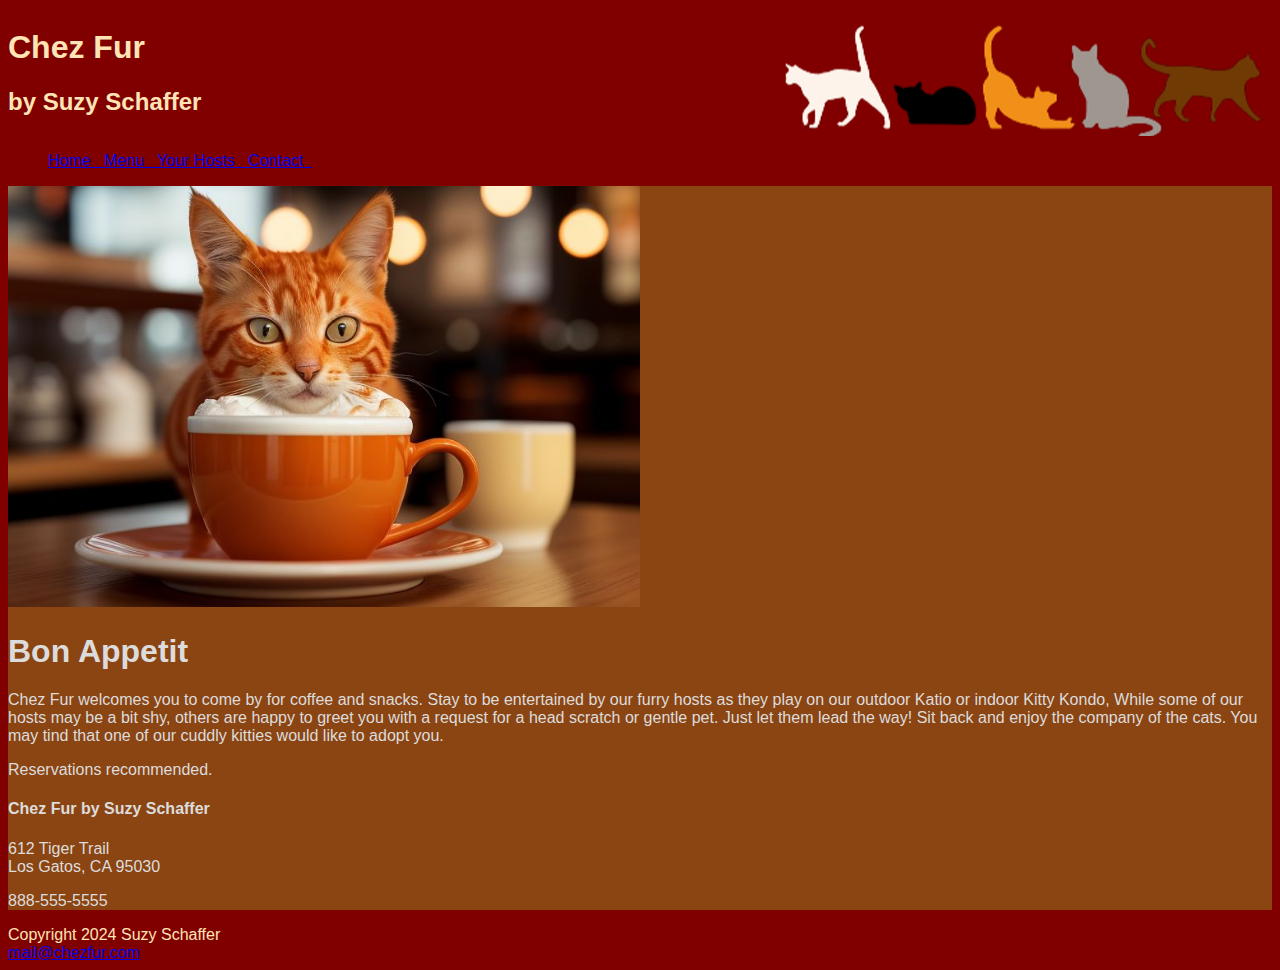
==== index.html @ accc679c "Update index.html" ====
<!doctype html>
<html>
<head>
    <link href="./stylesheets/chezFur.css" rel="stylesheet">

    <meta name="viewport" content="width=device-width, initial-scale=1.0">

    <title>
        Chez Fur
    </title>
</head>

<body>
    <header>
        <h1>
            Chez Fur
        </h1>
    
        <h2>
            by Suzy Schaffer
        </h2>
    </header>
    
    <nav>
        <ul>
            <a href="./index.html">
                Home &nbsp;
            </a>

            <a href=".//pages/menu.html">
                Menu &nbsp;
            </a>

            <a href=".//pages/yourHosts.html">
                Your Hosts &nbsp;
            </a>
            <a href=".//pages/contact.html">
                Contact &nbsp;
            </a>
        </ul>
    </nav>
    
    <main>
        <img src="./images/orangeCat.jpg" alt="Orange Cat" class="orangeCat"/>

        <h1>
            Bon Appetit
        </h1>

        <p>
            Chez Fur welcomes you to come by for coffee and snacks. Stay to be entertained by our 
            furry hosts as they play on our outdoor Katio or indoor Kitty Kondo, While some of our
            hosts may be a bit shy, others are happy to greet you with a request for a head scratch 
            or gentle pet. Just let them lead the way! Sit back and enjoy the company of the cats. 
            You may tind that one of our cuddly kitties would like to adopt you.
        </p>

        <p>
            Reservations recommended.
        </p>
        <h4>
            Chez Fur by Suzy Schaffer
        </h4>

        <p>
            612 Tiger Trail 
            <br>
            Los Gatos, CA 95030
        </p>

        <p>
            888-555-5555
        </p>
    </main>

    <footer>
        Copyright 2024 Suzy Schaffer
        <br>
        <a href="mailto:mail@chezfur.com">
            mail@chezfur.com
        </a>
    </footer>

</body>
</html>
---- stylesheets/chezFur.css ----
body {
    background-color: peru;
    color: bisque;
    font-family: "Arial", sans-serif;
}

main {
    background-color: saddlebrown;
    color: gainsboro;
}

.orangeCat {
    width: 50%;
}

nav {
    display: inline;
}

.largeLogo {
    display: none;
    min-height: 50px;
}

header {
    display: inline-block;
    width: 100%;
    background-image: url(../images/LogoSmall.png);
    background-repeat: no-repeat;
    background-position: right, top;
}

@media screen and (min-width: 750px) {
    body
    {
        background-color: maroon;
        color: moccasin;
        font-family: "Arial", sans-serif;
    }
    header {
        background-image: url(../images/LogoLarge.png);
        min-height: 100px;
    }

}
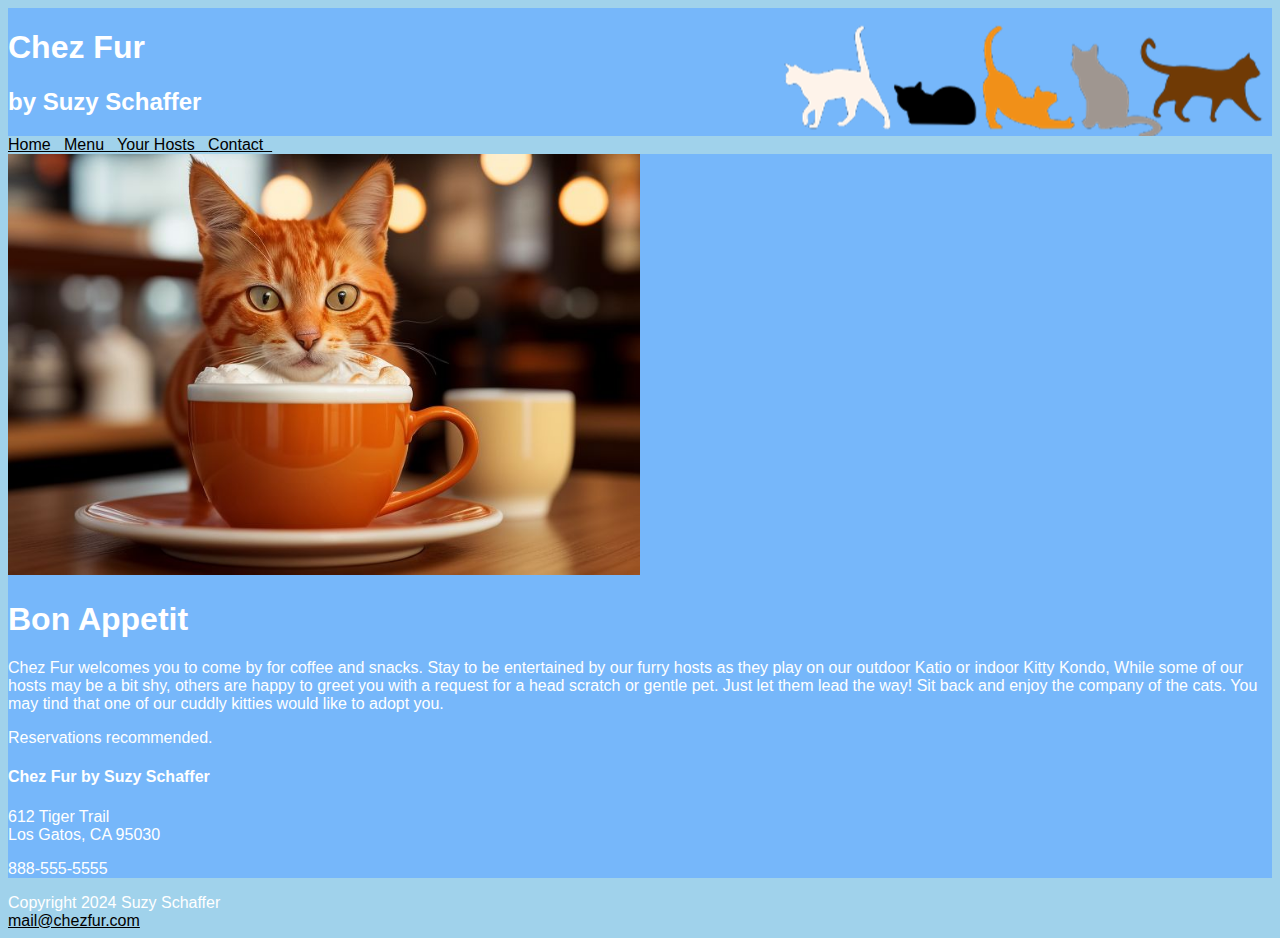
==== commit 633e659c: "Add files via upload" ====
--- a/index.html
+++ b/index.html
@@ -22,7 +22,7 @@
     </header>
     
     <nav>
-        <ul>
+        <li>
             <a href="./index.html">
                 Home &nbsp;
             </a>
@@ -37,7 +37,7 @@
             <a href=".//pages/contact.html">
                 Contact &nbsp;
             </a>
-        </ul>
+        </li>
     </nav>
     
     <main>
@@ -82,4 +82,4 @@
     </footer>
 
 </body>
-</html>
+</html>--- a/stylesheets/chezFur.css
+++ b/stylesheets/chezFur.css
@@ -1,19 +1,21 @@
+
 body {
-    background-color: peru;
-    color: bisque;
+    background-color: #0481fa;
+    color: #ffffff;
     font-family: "Arial", sans-serif;
 }
 
+/* small screen body background */
 main {
-    background-color: saddlebrown;
-    color: gainsboro;
+    background-color: #78a8ff;
+    color: #ffffff;
 }
 
 .orangeCat {
     width: 50%;
 }
 
-nav {
+li {
     display: inline;
 }
 
@@ -23,6 +25,8 @@
 }
 
 header {
+    /* small screen header background */
+    background-color: #78a8ff;
     display: inline-block;
     width: 100%;
     background-image: url(../images/LogoSmall.png);
@@ -30,16 +34,94 @@
     background-position: right, top;
 }
 
+aside {
+    background-color: #5475b2;
+}
+
+ul {
+    font-size: 1.25em;
+}
+
+dt {
+    font-weight: bold;
+}
+
+dd {
+    font-style: italic;
+}
+
+/* cat images hosts page*/
+.hosts-image {
+    width: 100px;
+    display: block;
+    margin-left: auto;
+    margin-right: auto;
+    border-radius: 15px;
+}
+
+figcaption {
+    text-align: center;
+    padding-top: 5px;
+    padding-bottom: 10px;
+}
+
+.menu-header{
+    text-align: center;
+}
+
+.advise-allergy{
+    text-align: center;
+    font-family: monospace;
+}
+
+.menu-body {
+    background-image: url("../images/paper.jpg");
+    color: black;
+    width: 80%;
+    border-radius: 5px;
+}
+
+a:link {
+    color: black;
+}
+
+a:visited {
+    color: orange;
+}
+
+a:hover {
+    color:white;
+    font-weight: bold;
+}
+
 @media screen and (min-width: 750px) {
-    body
-    {
-        background-color: maroon;
-        color: moccasin;
+    /* full screen background */
+    body {
+        background-color: #a0d2eb;
+        color: #ffffff;
         font-family: "Arial", sans-serif;
     }
+
+    /* full screen body background */
+    main {
+        background-color: #76b7fa;
+    }
+
+    /* full screen header background */
     header {
         background-image: url(../images/LogoLarge.png);
         min-height: 100px;
+        background-color: #76b7fa;
     }
 
+    aside {
+        background-color: #6aa7fd;
+    }
+
+    .hosts-image {
+        width: 180px;
+        display: block;
+        margin-left: auto;
+        margin-right: auto;
+    }
 }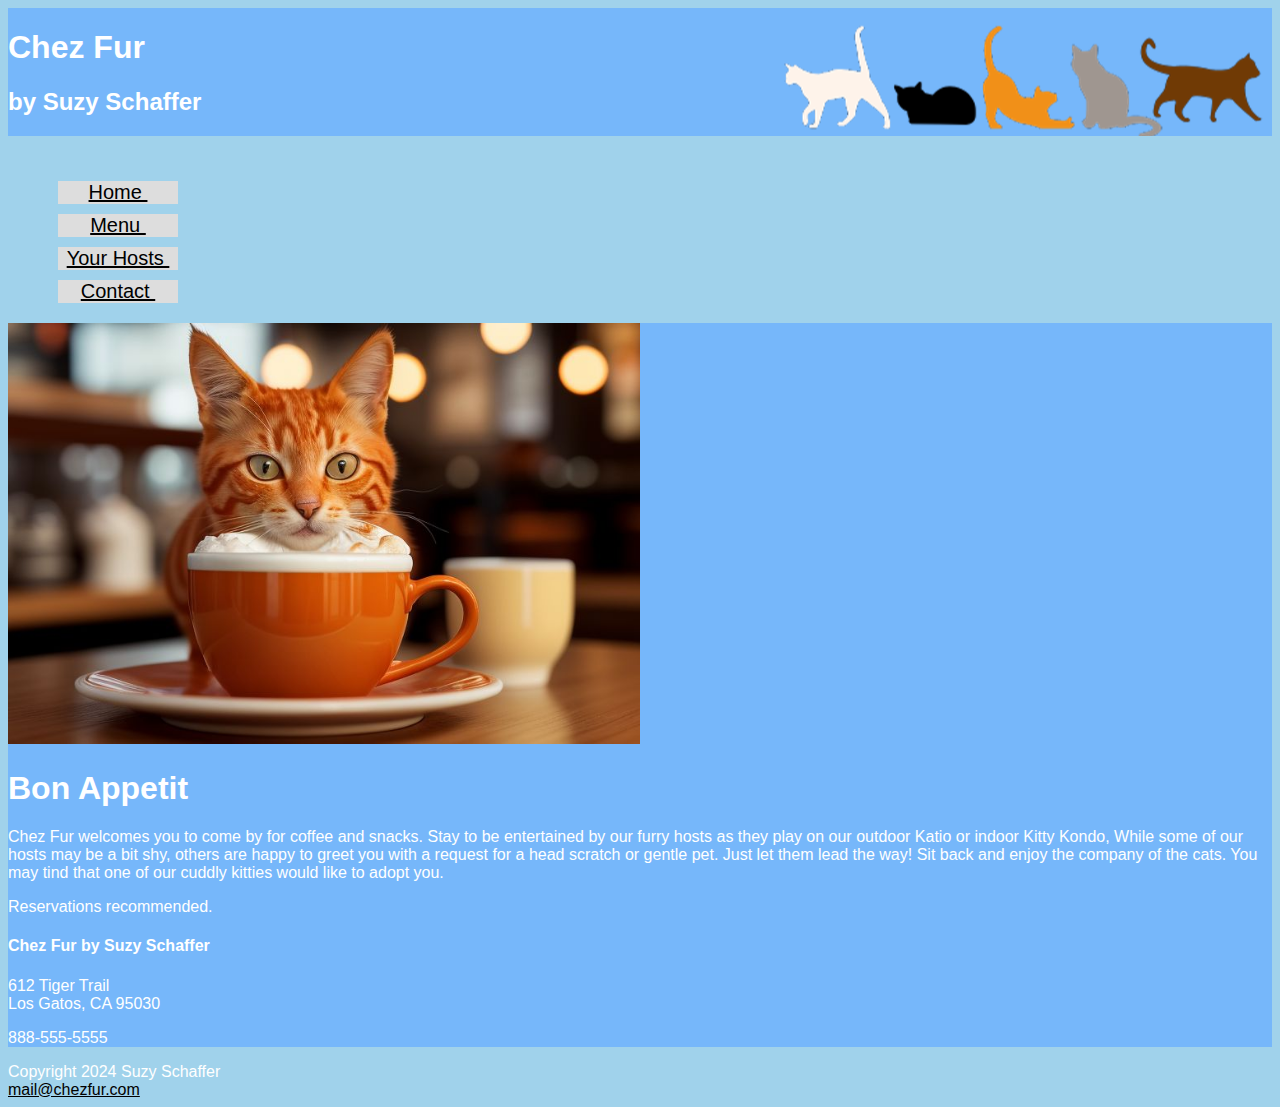
==== commit 755cfc47: "Add files via upload" ====
--- a/index.html
+++ b/index.html
@@ -22,22 +22,23 @@
     </header>
     
     <nav>
-        <li>
-            <a href="./index.html">
-                Home &nbsp;
-            </a>
+        <ul>
+            <li>
+                <a href="./index.html"> Home&nbsp; </a>
+            </li>
 
-            <a href=".//pages/menu.html">
-                Menu &nbsp;
-            </a>
+            <li>
+                <a href="./pages/menu.html"> Menu&nbsp; </a>
+            </li>
 
-            <a href=".//pages/yourHosts.html">
-                Your Hosts &nbsp;
-            </a>
-            <a href=".//pages/contact.html">
-                Contact &nbsp;
-            </a>
-        </li>
+            <li>
+                <a href="./pages/yourHosts.html"> Your Hosts&nbsp; </a>
+            </li>
+
+            <li>
+                <a href="./pages/contact.html"> Contact&nbsp; </a>
+            </li>
+        </ul>
     </nav>
     
     <main>
--- a/stylesheets/chezFur.css
+++ b/stylesheets/chezFur.css
@@ -16,7 +16,11 @@
 }
 
 li {
-    display: inline;
+    display: inline-block;
+    width: 120px !important; 
+    background-color: #dddddd;
+    margin-left: 10px;
+    text-align: center;
 }
 
 .largeLogo {
@@ -36,6 +40,9 @@
 
 aside {
     background-color: #5475b2;
+    border-radius: 5px;
+    border: 2px solid;
+    border-color: black;
 }
 
 ul {
@@ -94,6 +101,10 @@
     font-weight: bold;
 }
 
+.hero {
+    width: 80%;
+}
+
 @media screen and (min-width: 750px) {
     /* full screen background */
     body {
@@ -112,6 +123,7 @@
         background-image: url(../images/LogoLarge.png);
         min-height: 100px;
         background-color: #76b7fa;
+        margin-bottom: 25px;
     }
 
     aside {
@@ -124,4 +136,28 @@
         margin-left: auto;
         margin-right: auto;
     }
+
+    li {
+        display: block;
+        width: 130px;
+        background-color: #dddddd;
+        margin-top: 10px;
+        text-align: center;
+    }
+
+    .row {
+        display: flex;
+    }
+      
+    .column.left {
+        width: 25%;
+    }
+
+    .column.right {
+        width: 75%;
+    }
+
+    .hero {
+        width: 80%;
+    }
 }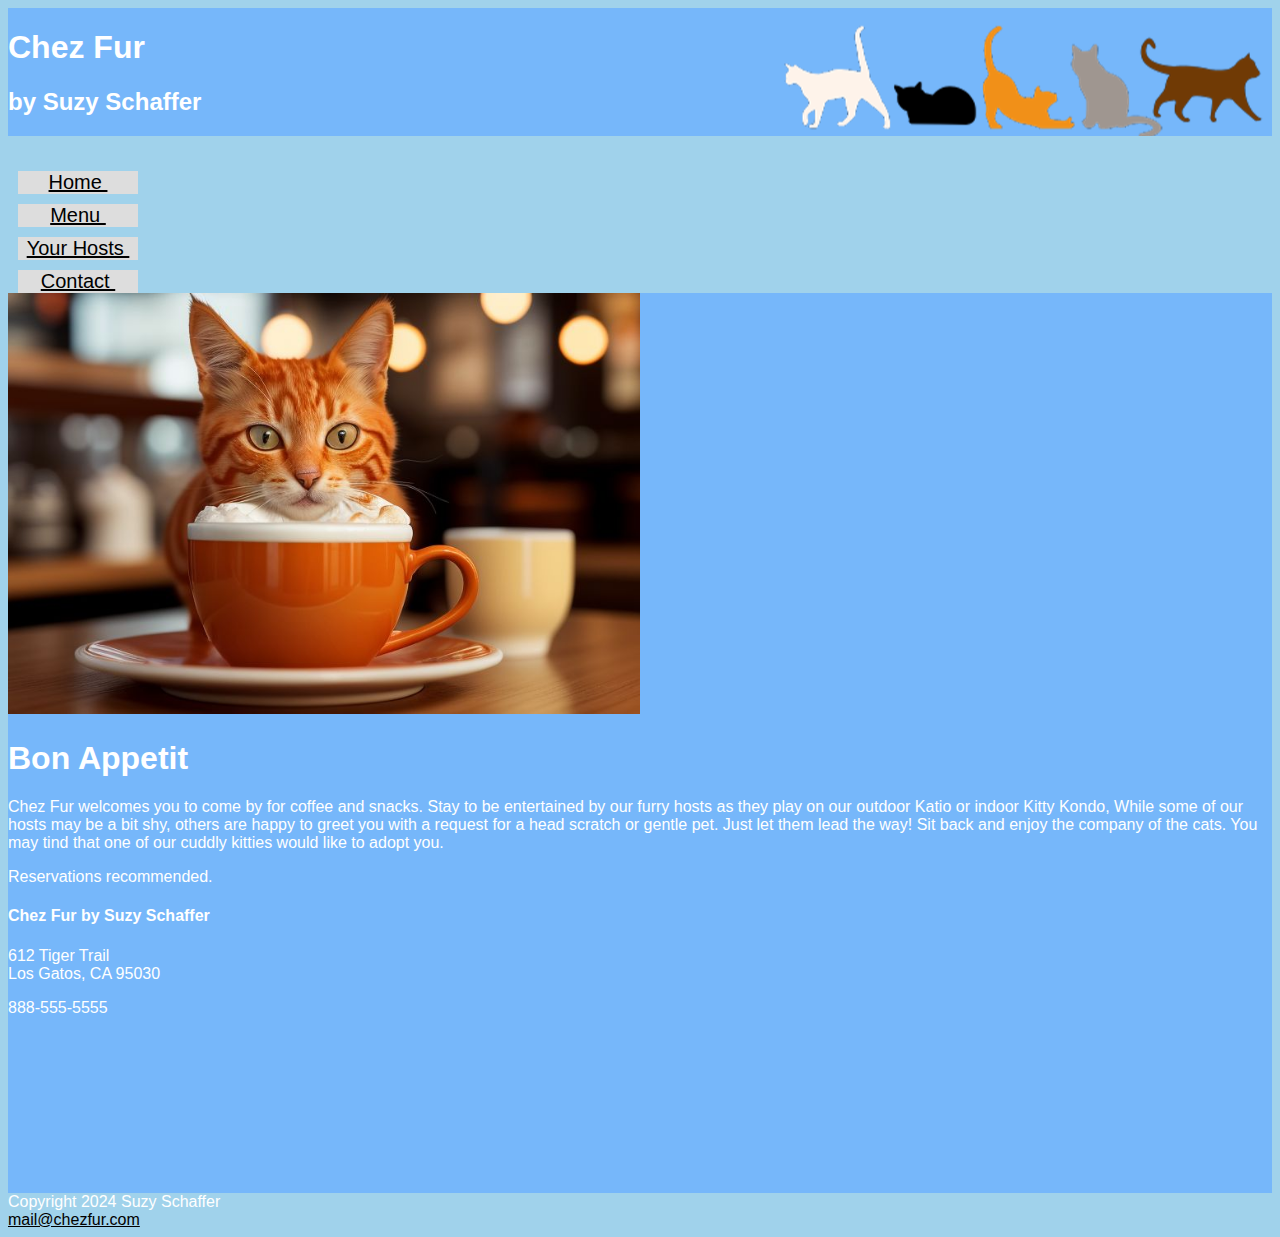
==== commit 1fcc118f: "Add files via upload" ====
--- a/index.html
+++ b/index.html
@@ -22,23 +22,10 @@
     </header>
     
     <nav>
-        <ul>
-            <li>
-                <a href="./index.html"> Home&nbsp; </a>
-            </li>
-
-            <li>
-                <a href="./pages/menu.html"> Menu&nbsp; </a>
-            </li>
-
-            <li>
-                <a href="./pages/yourHosts.html"> Your Hosts&nbsp; </a>
-            </li>
-
-            <li>
-                <a href="./pages/contact.html"> Contact&nbsp; </a>
-            </li>
-        </ul>
+        <a href="./index.html"> Home&nbsp; </a>
+        <a href="./pages/menu.html"> Menu&nbsp; </a>
+        <a href="./pages/yourHosts.html"> Your Hosts&nbsp; </a>
+        <a href="./pages/contact.html"> Contact&nbsp; </a>
     </nav>
     
     <main>
--- a/stylesheets/chezFur.css
+++ b/stylesheets/chezFur.css
@@ -15,12 +15,14 @@
     width: 50%;
 }
 
-li {
+nav a {
     display: inline-block;
     width: 120px !important; 
     background-color: #dddddd;
     margin-left: 10px;
     text-align: center;
+    font-size: 1.25em;
+    flex-direction: row;
 }
 
 .largeLogo {
@@ -29,7 +31,7 @@
 }
 
 header {
-    /* small screen header background */
+/* small screen header background */
     background-color: #78a8ff;
     display: inline-block;
     width: 100%;
@@ -45,10 +47,6 @@
     border-color: black;
 }
 
-ul {
-    font-size: 1.25em;
-}
-
 dt {
     font-weight: bold;
 }
@@ -63,7 +61,7 @@
     display: block;
     margin-left: auto;
     margin-right: auto;
-    border-radius: 15px;
+    border-radius: 100%;
 }
 
 figcaption {
@@ -93,7 +91,7 @@
 }
 
 a:visited {
-    color: orange;
+    color: navy;
 }
 
 a:hover {
@@ -103,6 +101,32 @@
 
 .hero {
     width: 80%;
+}
+
+.navcontainer {
+    display: flex;
+    flex-direction: row;
+    justify-content: center;
+}
+
+.sponsors {
+    background-color: white;
+    display: flex;
+    flex-wrap: wrap;
+    justify-content: space-evenly;
+    margin-top: 10px;
+}
+
+.sponsor-image {
+    width: 80px;
+    border-radius: 25%;
+}
+
+.host-gallery {
+    display: flex;
+    flex-wrap: wrap;
+    justify-content: space-evenly;
+    margin-top: 50px;
 }
 
 @media screen and (min-width: 750px) {
@@ -116,6 +140,8 @@
     /* full screen body background */
     main {
         background-color: #76b7fa;
+        height: 100vh;
+        overflow: scroll;
     }
 
     /* full screen header background */
@@ -131,33 +157,74 @@
     }
 
     .hosts-image {
-        width: 180px;
-        display: block;
-        margin-left: auto;
-        margin-right: auto;
-    }
-
-    li {
+        width: 150px;
+        display: flex;
+        border-radius: 100%;
+    }
+
+    nav a {
         display: block;
         width: 130px;
         background-color: #dddddd;
         margin-top: 10px;
         text-align: center;
-    }
-
+        flex-direction: column;
+    }
+
+    /*2 column*/
     .row {
         display: flex;
     }
       
-    .column.left {
+    .column-left {
         width: 25%;
     }
 
-    .column.right {
+    .column-right {
         width: 75%;
     }
 
+    /*hero image in menu page*/
     .hero {
         width: 80%;
     }
+
+    .navcontainer {
+        display: flex;
+        flex-direction: column;
+        justify-content: center;
+        align-items: center;
+        height: 100%;
+    }
+
+    * {
+        box-sizing: border-box;
+    }
+      
+    .sidebar {
+        height: 20vh;
+    }
+
+    .sponsors {
+        background-color: white;
+        display: flex;
+        flex-wrap: wrap;
+        justify-content: space-evenly;;
+    }
+
+    .host-gallery {
+        display: flex;
+        flex-wrap: wrap;
+        justify-content: space-evenly;
+        margin-top: 50px;
+    }
+
+    figcaption {
+        text-align: center;
+    }
+
+    .sponsor-image {
+        width: 100px;
+        border-radius: 25%;
+    }
 }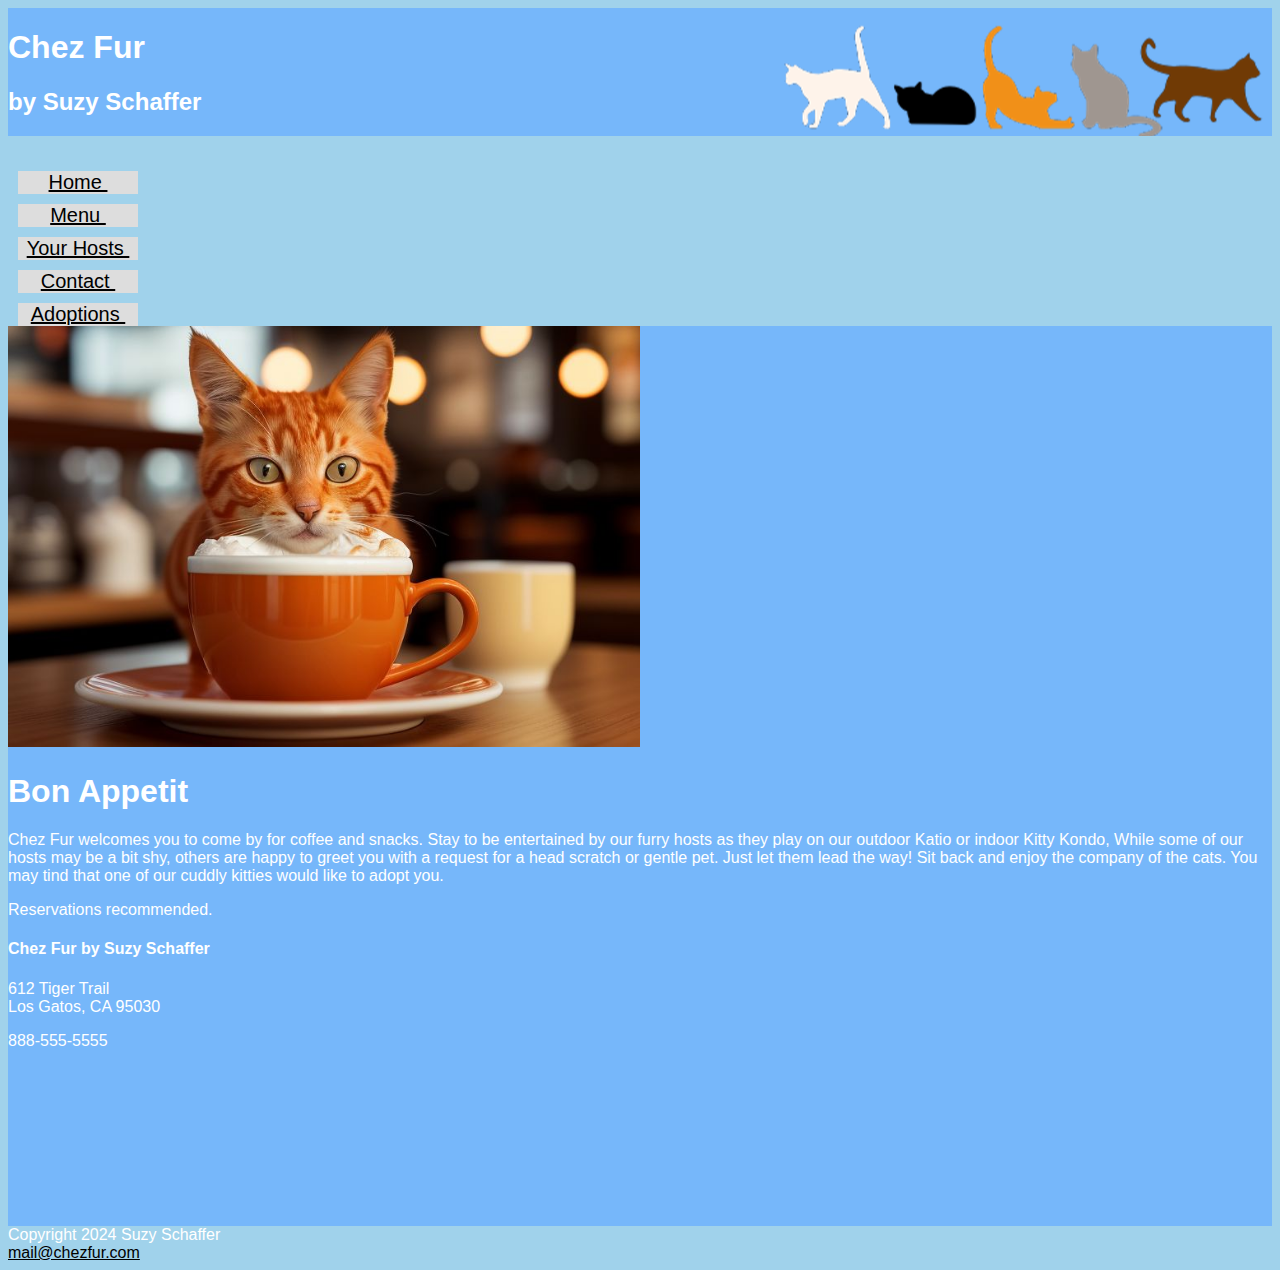
==== commit 14979f2d: "Add files via upload" ====
--- a/index.html
+++ b/index.html
@@ -26,6 +26,7 @@
         <a href="./pages/menu.html"> Menu&nbsp; </a>
         <a href="./pages/yourHosts.html"> Your Hosts&nbsp; </a>
         <a href="./pages/contact.html"> Contact&nbsp; </a>
+        <a href="./adoptions.html"> Adoptions&nbsp; </a>
     </nav>
     
     <main>
--- a/stylesheets/chezFur.css
+++ b/stylesheets/chezFur.css
@@ -129,6 +129,29 @@
     margin-top: 50px;
 }
 
+/* alumni cats grid small screen*/
+.grid-container {
+    display: grid;
+    grid-template-columns: auto auto auto  ;
+    gap: 10px;
+    background-color: #2196F3;
+    padding: 10px;
+  }
+  
+.grid-container > div {
+    text-align: center;
+    padding: 20px 0;
+    color:black;
+  }
+
+.grad-cat {
+    width: 150px;
+}
+
+.grad-image1 {
+    grid-row: 1 / 5;
+}
+
 @media screen and (min-width: 750px) {
     /* full screen background */
     body {
@@ -227,4 +250,28 @@
         width: 100px;
         border-radius: 25%;
     }
+
+    /* alumni cats grid large screen*/
+    .grid-container {
+        display: grid;
+        grid-template-columns: auto auto auto  ;
+        gap: 10px;
+        background-color: white;
+        padding: 10px;
+      }
+      
+    .grid-container > div {
+        text-align: center;
+        padding: 20px 0;
+        color:black;
+      }
+
+    .grad-cat {
+        width: 250px;
+    }
+
+    .grad-image1 {
+        grid-row: 1 / 3;
+    }
+      
 }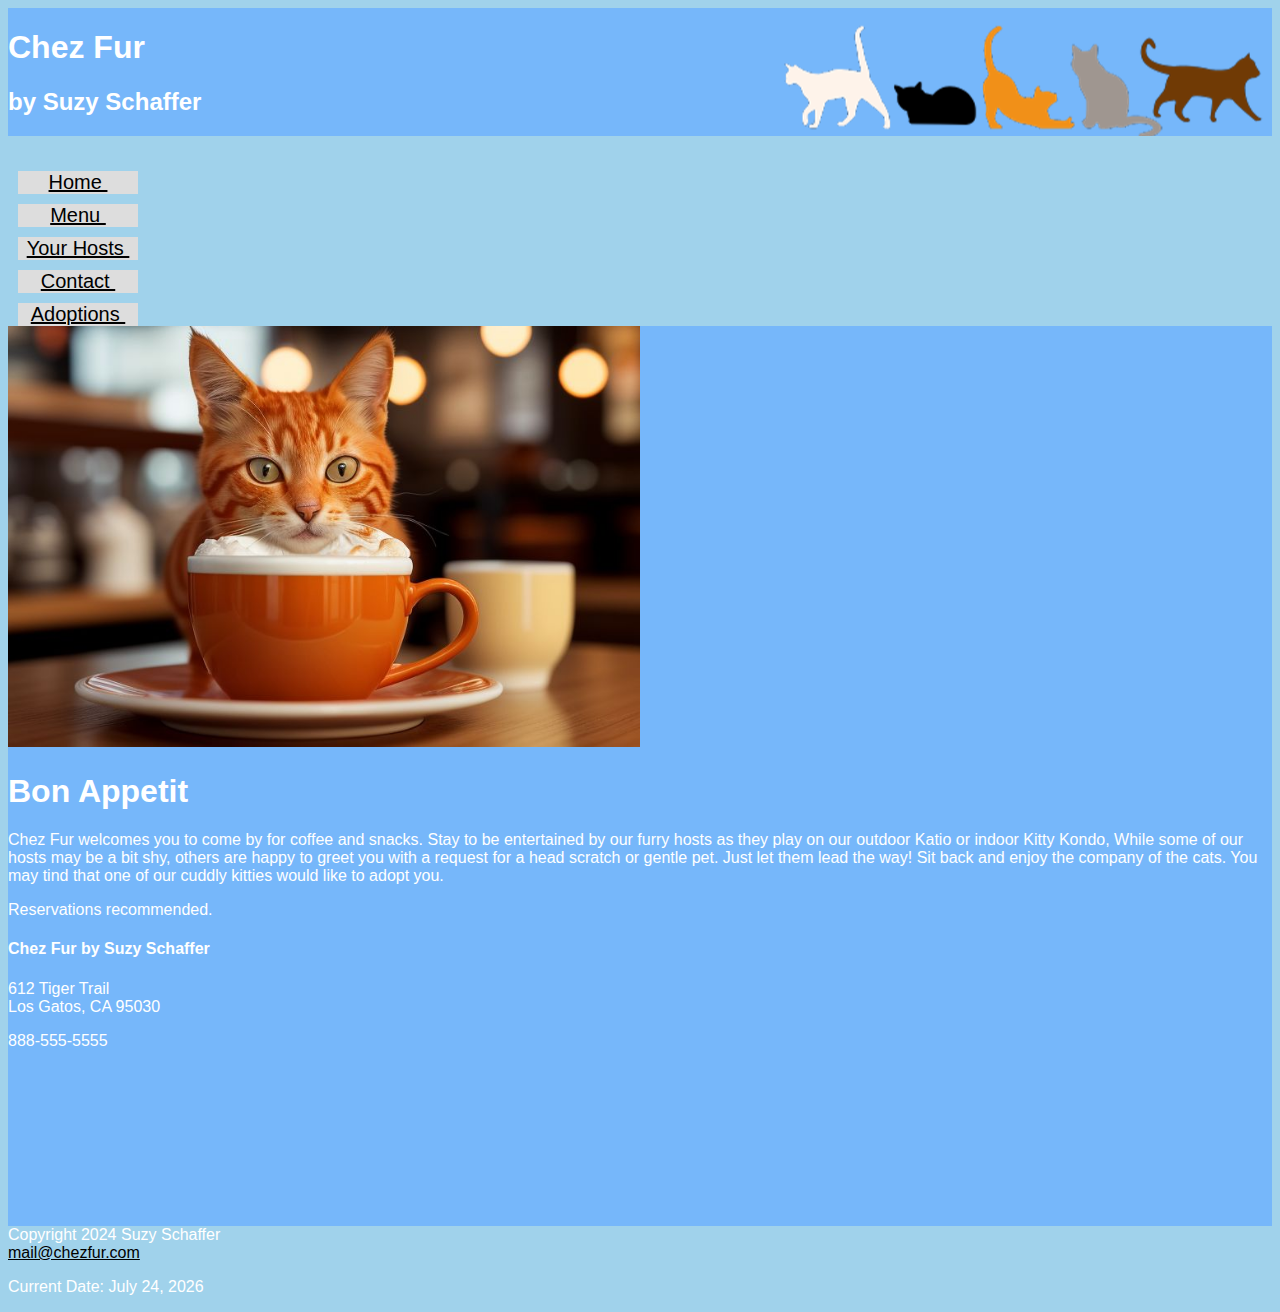
==== commit db239505: "Add files via upload" ====
--- a/index.html
+++ b/index.html
@@ -2,6 +2,8 @@
 <html>
 <head>
     <link href="./stylesheets/chezFur.css" rel="stylesheet">
+
+    <script src="./scripts/script.js"></script>
 
     <meta name="viewport" content="width=device-width, initial-scale=1.0">
 
@@ -26,7 +28,7 @@
         <a href="./pages/menu.html"> Menu&nbsp; </a>
         <a href="./pages/yourHosts.html"> Your Hosts&nbsp; </a>
         <a href="./pages/contact.html"> Contact&nbsp; </a>
-        <a href="./adoptions.html"> Adoptions&nbsp; </a>
+        <a href="./pages/adoptions.html"> Adoptions&nbsp; </a>
     </nav>
     
     <main>
@@ -47,6 +49,7 @@
         <p>
             Reservations recommended.
         </p>
+
         <h4>
             Chez Fur by Suzy Schaffer
         </h4>
@@ -68,6 +71,15 @@
         <a href="mailto:mail@chezfur.com">
             mail@chezfur.com
         </a>
+
+        <p>Current Date: <span id="currentDate"></span></p>
+
+        <script>
+            const today = new Date();
+            const options = { year: 'numeric', month: 'long', day: 'numeric' };
+            const formattedDate = today.toLocaleDateString(undefined, options);
+            document.getElementById('currentDate').textContent = formattedDate;
+        </script>
     </footer>
 
 </body>
--- a/stylesheets/chezFur.css
+++ b/stylesheets/chezFur.css
@@ -1,4 +1,3 @@
-
 body {
     background-color: #0481fa;
     color: #ffffff;
@@ -150,6 +149,31 @@
 
 .grad-image1 {
     grid-row: 1 / 5;
+}
+
+input[type=text], input[type=email], input[type=tel], select, textarea {
+    width: 100%;
+    padding: 12px 20px;
+    margin: 8px 0;
+    display: inline-block;
+    border: 1px solid;
+    border-radius: 4px;
+    box-sizing: border-box;
+
+}
+
+input[type=submit] {
+    width: 100%;
+    background-color: #345580;
+    color: white;
+    padding: 14px 20px;
+    border: none;
+    border-radius: 4px;
+    cursor: pointer;
+}
+
+input[type=submit]:hover {
+    background-color: #808080;
 }
 
 @media screen and (min-width: 750px) {
@@ -274,4 +298,33 @@
         grid-row: 1 / 3;
     }
       
+    form {
+        background-color: #70a7ff;
+        font-size: large;
+    }
+
+    input[type=text], input[type=email], input[type=tel], select, textarea {
+        width: 100%;
+        padding: 12px 20px;
+        margin: 8px 0;
+        display: inline-block;
+        border: 1px solid;
+        border-radius: 4px;
+        box-sizing: border-box;
+    }
+
+    input[type=submit] {
+        width: 50%;
+        background-color: #345580;
+        color: white;
+        padding: 14px 20px;
+        border: none;
+        border-radius: 4px;
+        cursor: pointer;
+        margin-left: 25%;
+    }
+
+    input[type=submit]:hover {
+        background-color: #808080;
+    }
 }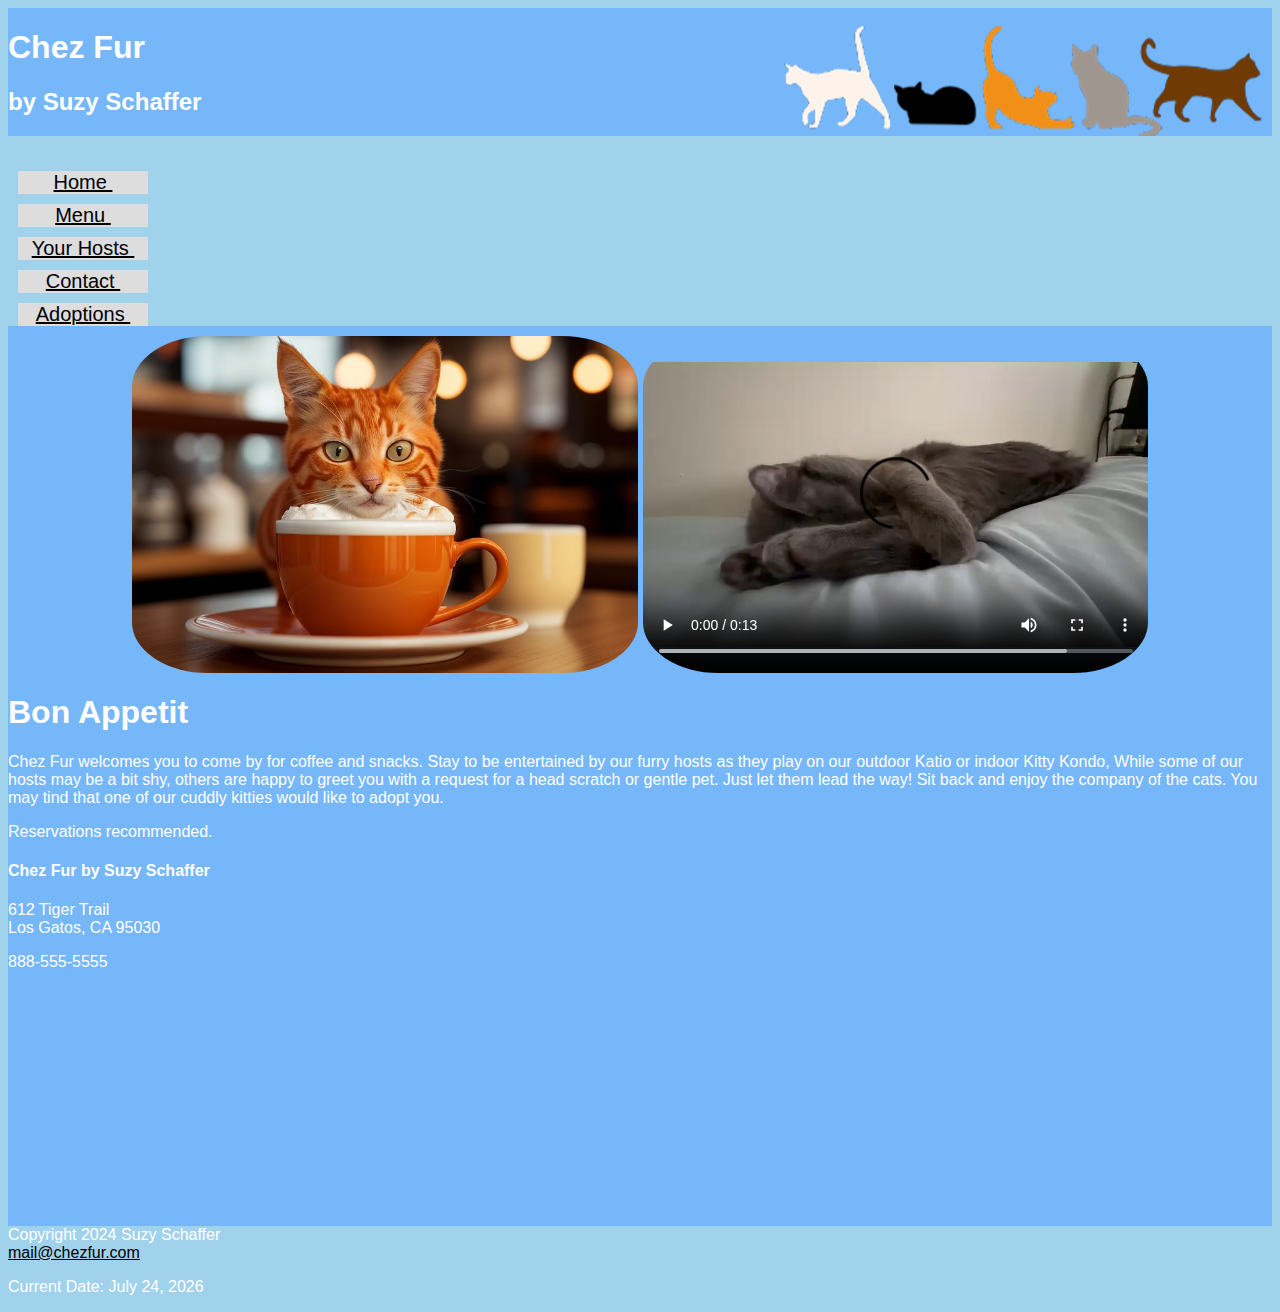
==== commit baa9ca63: "Add files via upload" ====
--- a/index.html
+++ b/index.html
@@ -32,7 +32,12 @@
     </nav>
     
     <main>
-        <img src="./images/orangeCat.jpg" alt="Orange Cat" class="orangeCat"/>
+        <div class="home-displays">
+            <img src="./images/orangeCat.jpg" alt="Orange Cat" class="orangeCat"/>
+
+            <video src="./media/cat.mp4" controls>
+            </video>
+        </div>
 
         <h1>
             Bon Appetit
--- a/stylesheets/chezFur.css
+++ b/stylesheets/chezFur.css
@@ -16,7 +16,7 @@
 
 nav a {
     display: inline-block;
-    width: 120px !important; 
+    width: 115px; 
     background-color: #dddddd;
     margin-left: 10px;
     text-align: center;
@@ -174,6 +174,22 @@
 
 input[type=submit]:hover {
     background-color: #808080;
+}
+
+.home-displays {
+    display: flex;
+    justify-content: center;
+    border-radius: 5px;
+}
+
+.home-displays img, .home-displays video {
+    border-radius: 15%;
+    width: 35%;
+    margin-top: 5px;
+}
+
+.home-displays img {
+    margin-right: 5px;
 }
 
 @media screen and (min-width: 750px) {
@@ -327,4 +343,19 @@
     input[type=submit]:hover {
         background-color: #808080;
     }
+
+    .home-displays {
+        display: flex;
+        justify-content: center;
+        margin-top: 5px;
+    }
+
+    .home-displays img {
+        margin-right: 5px;
+    }
+
+    .home-displays img, .home-displays video {
+        width: 40%;
+        border-radius: 15%;
+    }
 }